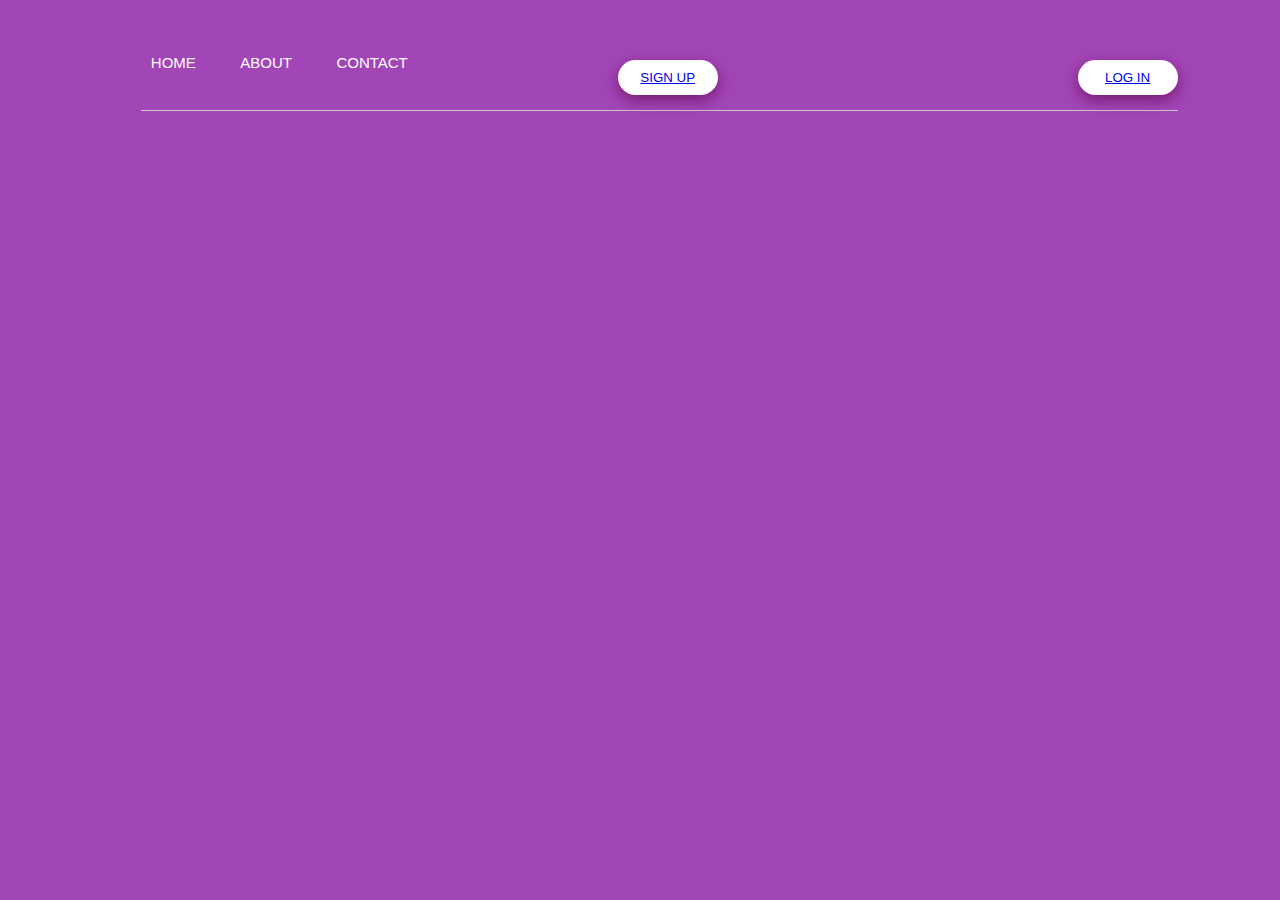
==== index.html @ 5c0f9ef2 "first commit" ====
<!DOCTYPE html>
<html lang="en">
<head>
    <meta charset="utf-9">
    <meta name="viewpoint" content="width=device-width, intial-scale=1.0">
    <title>AFK ORGANIZATION</title>
    <link rel="stylesheet" href="style.css">
</head>
<body>
        <div class="main">
            <div class="top-nav">
                <ul>
                    <li><a href="Home.html">HOME</a></li>
                    <li><a href="About.html">ABOUT</a></li>
                    <li><a href="Contact.html">CONTACT</a></li>
                </ul>
                <button class="button"><a href="signup.html">SIGN UP</button>
                <button class="button"><a href="login.html">LOG IN</a></button>
            </div>
            
            </div>
            
    </header>
</body>
</html>
---- style.css ----
*{
    padding: 0; 
    margin: 0;
    box-sizing: border-box; 
    font-family: "Poppins", sans-serif;
}
.main{
    width: 100%;
    height: 100vh;
    background: #a245b7;
    padding: 10px 8px;
    padding-left: 11%;
    padding-right: 8%;
}
.top-nav{
    display: flex;
    align-items: center;
    justify-content: space-between;
    padding: 30px 0 15px;
    border-bottom: 1px solid #ccc;
}
.top-nav ul li{
    list-style-type: none;
    display: inline-block;
    margin-right: 30px;
    margin-left: 10px;
    margin-bottom: 10px;
}
.top-nav ul li a{
    text-decoration: none;
    color: #fff;
    font-size: 15px;
}
.top-nav button{
    padding: 10px 20px;
    border: 0;
    outline: 0;
    border-radius: 30px;
    background: #fff;
    color: #591d6e;
    cursor: pointer;
}
.btn img{
    width: 20px;
    margin: 10px;
}

.container{
    width: 100%;
    min-height: 100vh;
    background:linear-gradient(rgba(9,0,77,0.65),rgba(99,0,77,0.65));
    background-size: cover;
    background-position: center;
    padding: 10px 8px;
    font-family: "Poppins", sans-serif;
    font-size: 20px;
    font-weight: 100;
}
.contact-box{
    background: #fff;
    display: flex;
}
.contact-left{
    flex-basis: 60%;
    padding: 40px 60px;
}
.contact-right{
    flex-basis: 40%;
    padding: 40px;
    background: #a245b7;
    color: #fff;
}
h1{
    margin-bottom: 10px;
}
.container p{
    margin-bottom: 10px;
}
.input-row{
display: flex;
justify-content: space-between;
margin-bottom: 20px;
}
.input-row .input-group{
    flex-basis: 45%;
}
input{
    width: 100%;
    border: none;
    border-bottom: 1px solid #ccc;
    outline: none;
    padding-bottom: 5px;
}
textarea{
    width: 100%;
    border: 1px solid #ccc;
    outline: none;
    padding: 10px;
    box-sizing: border-box;
}
label{
    margin-bottom: 6px;
    display: block;
    color: #a245b7;
}
button{
    background: #a245b7;
    width: 100px;
    border: none;
    outline: none;
    color: #fff;
    height: 35px;
    border-radius: 30px;
    margin-top: 20px;
    box-shadow: 0px 5px 15px 0px rgba(99,0,77,0.65);
}
.contact-left h3{
    color: #a245b7;
    font-weight: 600;
    margin-bottom: 30px;
}
.contact-right h3{
    font-weight: 600;
    margin-bottom: 30px;
}
tr td:first-child{
    padding-right: 20px;
}
tr td:first-child{
    padding-top: 20px;
}
body{
	font-family: Arial, sans-serif;
	margin: 0;
	padding: 0;
}

.header{
	background-color:  linear-gradient(rgba(9,0,77,0.65),rgba(99,0,77,0.65)), url(images/background.png);
    background-size: cover;
    background-position: center;
    padding: 10px 8px;
	text-align: center;
}

.hero{
	background-image:  linear-gradient(rgba(9,0,77,0.65),rgba(99,0,77,0.65)), url(images/background.png);
    background-size: cover;
    background-position: center;
    padding: 10px 8px;
	justify-content: center;
	align-items: center;
}
.about-intro {
	background-image: linear-gradient(rgba(9,0,77,0.65),rgba(99,0,77,0.65)), url(images/background.png);
    background-size: cover;
    background-position: center;
    padding: 10px 8px;
	padding: 15px;
	color: #fff;
}
.our-story {
	padding: 5px;
}
.our-values {
	padding: 5px;
}
.our-values ul {
	list-style: none;
}
.our-values li {
	margin-bottom: 5px;
}
.meet-team {
	padding: 5px;
}
.meet-team ul {
	list-style: none;
}
.meet-team li {
	margin-bottom: 5px;
}
.get-involved{padding: 5px;
	text-align: center;
}
.get-involved ul {
	list-style: none;
}
.get-involved li{
	margin-bottom: 30px;
}

@import url("https://fonts.googleapis.com/css2?family=Poppins:wght@300;400;500;600;700;800;900&display=swap");
*{
margin: 0; 
padding: 0; 
box-sizing: border-box;
font-family: "Poppins", sans-serif;
}
body{
display: flex;
justify-content: center;
align-items: center; min-height: 100vh;
background-image: url(backg img1.jpeg);
background-position: center;
background-size: cover;
}
.wrapper{
width: 420px;
background: transparent;
border: 2px solid rgba(225, 255, 255, .2);
backdrop-filter: blur(20px);
box-shadow: 0 0 10px rgba(0, 0, 0, .2);
color: (#fff);
border-radius: 10px;
padding: 30px 40px;
}
•wrapper h1{ 
font-size: 36px; 
text-align: center;
}
• wrapper input-box{
width: 100%; 
height: 50px; 
margin: 30px 0;
}
• input-box input {
width: 100%; 
height: 100%;
background: transparent;
border: none; 
outline: none;
border: 2px solid rgba (255, 255, 255, .2);
Border-radius: 40px;
Font-size: 16px;
Color: #fff;
Padding: 20px 45px 20 ox 20 px;
}
.input-box input ::placeholder{
Colour: #fff; 
}
.input-box I{
Position: absolute;
Right: 20px;
Top: 50%;
Transform: translateY(-50%);
Font-size: 20px; 
}
.wrapper .remember-forgot{
display: flex;
justify-content: space-between; 
font-size: 14.5px; 
margin: -15px 0 15px;
}
.remember-forgot label input{ 
accent-color: #fff;
margin-right:3px;
}
.remember-forgot a{
color: #fff;
Text-decoration: none;
}
.remember-forgot a:hover{
Text-decoration: underline;
}
.wrapper .btn{
width: 100%;
height: 45px;
background: #fff;
border: none;
outline: none;
border-radius: 40px;
box-shadow: 0 0 10px rgba(0,0,0, .1);
cursor: pointer;
font-size: 16px;
color: #333;
font-weight: 600;
}
.wrapper .register-link{
font-size: 14.5px;
text-align: center;
max-width: 20px 0 15px;
}
.register-link p a{
color: #fff;
text-decoration: none;
font-weight: 600;
}
.register-link p a:hover{
 text-decoration: underline;
}
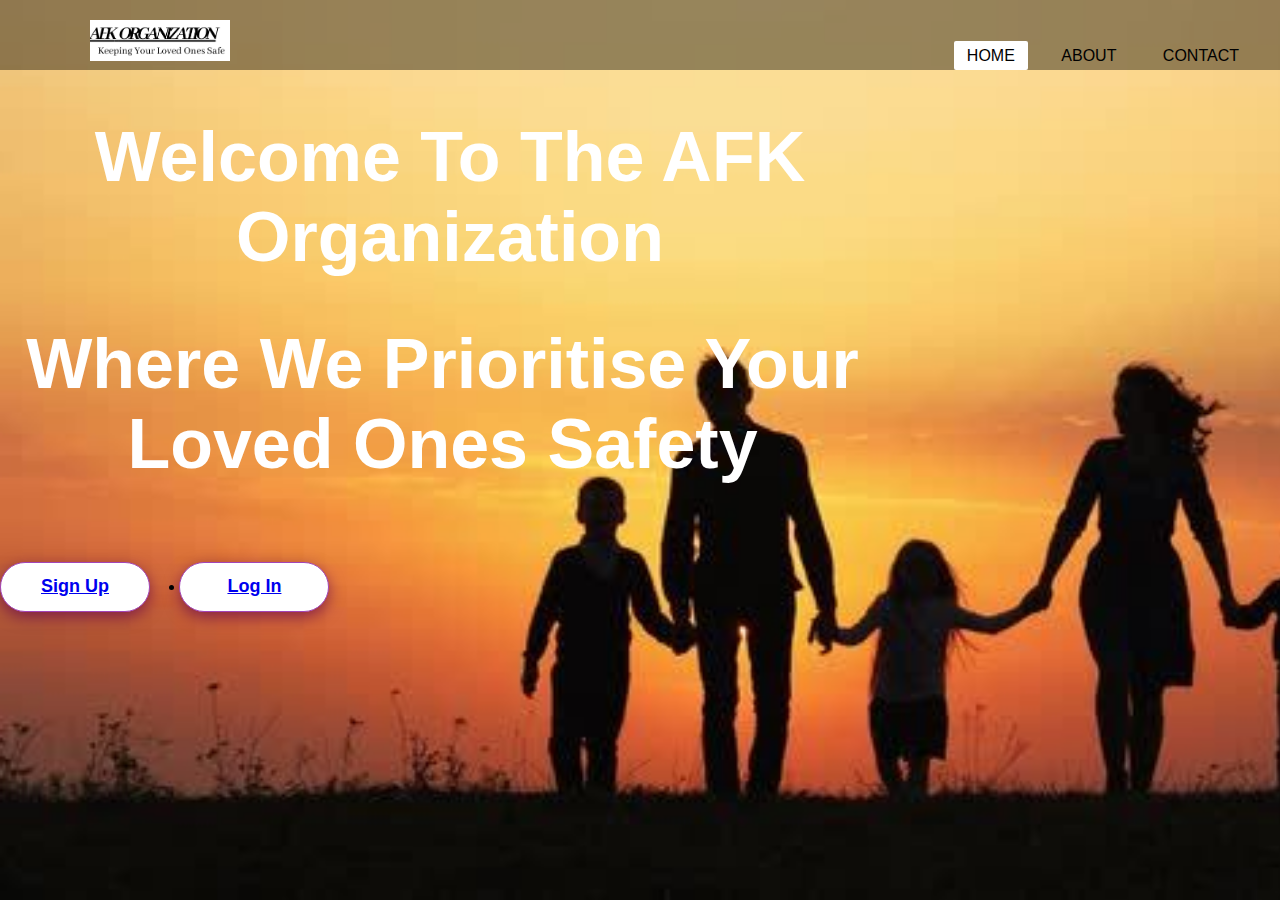
==== commit 71650196: "modify all" ====
--- a/index.html
+++ b/index.html
@@ -9,17 +9,24 @@
 <body>
         <div class="main">
             <div class="top-nav">
+                <img class="logo" src="logo.png">
                 <ul>
-                    <li><a href="Home.html">HOME</a></li>
+                    <li><a class="active" href="Home.html">HOME</a></li>
                     <li><a href="About.html">ABOUT</a></li>
                     <li><a href="Contact.html">CONTACT</a></li>
                 </ul>
-                <button class="button"><a href="signup.html">SIGN UP</button>
-                <button class="button"><a href="login.html">LOG IN</a></button>
+                </div>
+            <div class="centre">
+                <h1>Welcome To The AFK Organization</h1>
+                <h2>Where We Prioritise  Your Loved Ones Safety</h2>
+                <div class="buttons">
+                   <button><li><a href="signup.html">Sign Up</a></li></button>
+                    <button class="btn"><li><a href="login.html">Log In</a></li></button>
+
+                </div>
+            </div>
             </div>
             
-            </div>
-            
-    </header>
+    </header> 
 </body>
 </html> --- a/style.css
+++ b/style.css
@@ -1,54 +1,111 @@
+@import url('https://fonts.googleapis.com/css2?family=Roboto:ital,wght@0,100;0,300;0,400;0,500;0,700;0,900;1,100;1,300;1,400;1,500;1,700;1,900&display=swap')
 *{
     padding: 0; 
     margin: 0;
-    box-sizing: border-box; 
-    font-family: "Poppins", sans-serif;
 }
 .main{
     width: 100%;
     height: 100vh;
-    background: #a245b7;
-    padding: 10px 8px;
-    padding-left: 11%;
-    padding-right: 8%;
+    background: url(download\ \(3\).jpg) no-repeat;
+    background-size: cover;
 }
 .top-nav{
-    display: flex;
-    align-items: center;
-    justify-content: space-between;
-    padding: 30px 0 15px;
-    border-bottom: 1px solid #ccc;
+    height: 70px;
+    width: 100%;
+    background: rgba(0, 0, 0, 0.4);
+}
+.logo{
+    width: 140px;
+    height: auto;
+    padding: 20px 90px;
+}
+.top-nav ul{
+    float: right;
+    margin-right: 20px;
 }
 .top-nav ul li{
     list-style-type: none;
+    margin: 0 8px;
     display: inline-block;
-    margin-right: 30px;
-    margin-left: 10px;
-    margin-bottom: 10px;
+    line-height: 80px;
 }
 .top-nav ul li a{
     text-decoration: none;
+    color: black;
+    font-size: px;
+    padding: 6px 13px;
+    font-family: 'Roborto' ,sans-serif;
+    transition: 0.4s;
+}
+.top-nav ul li a.active,
+.top-nav ul li a:hover{
+    background: white;
+    border-radius: 2px;
+}
+.top-nav .centre{
+    position: absolute;
+    top: 50%;
+    left: 50%;
+    transform: translate(-50%, -50%);
+    font-family: sans-serif;
+    user-select: none;
+}
+.centre h1{
+    color: white;
+    font-size: 70px;
+    font-weight: bold;
+    width: 900px;
+    text-align: center;
+}
+.centre h2{
+    color: white;
+    font-size: 70px;
+    font-weight: bold;
+    width: 885px;
+    margin-top: 10px;
+    text-align: center;
+}
+.centre .buttons{
+    max-width: 35px 280px;
+}
+.buttons button{
+    height: 50px;
+    width: 150px;
+    font-size: 18px;
+    font-weight: bold;
+    color: black;
+    background: white;
+    border: 1px solid #a245b7;
+    outline: none;
+    cursor: pointer;
+    border-radius: 25px;
+    transition: .5s;
+}
+.buttons .btn{
+    margin-left: 25px;
+}
+.buttons button:hover{
+    background: purple;
+}
+
+.header{
+    background-color: #333;
     color: #fff;
-    font-size: 15px;
-}
-.top-nav button{
-    padding: 10px 20px;
-    border: 0;
-    outline: 0;
-    border-radius: 30px;
-    background: #fff;
-    color: #591d6e;
-    cursor: pointer;
-}
-.btn img{
-    width: 20px;
-    margin: 10px;
+    padding: 1em;
+    text-align: center;
+}
+.heroes{
+    background: url(hands.jpg);
+    background-size: cover;
+    height: 100vh;
+    display: flex;
+    justify-content: center;
 }
 
 .container{
     width: 100%;
     min-height: 100vh;
-    background:linear-gradient(rgba(9,0,77,0.65),rgba(99,0,77,0.65));
+    background:linear-gradient(rgba(99,0,77,0.65));
     background-size: cover;
     background-position: center;
     padding: 10px 8px;
@@ -70,7 +127,7 @@
     background: #a245b7;
     color: #fff;
 }
-h1{
+.container h1{
     margin-bottom: 10px;
 }
 .container p{
@@ -134,7 +191,6 @@
 	margin: 0;
 	padding: 0;
 }
-
 .header{
 	background-color:  linear-gradient(rgba(9,0,77,0.65),rgba(99,0,77,0.65)), url(images/background.png);
     background-size: cover;
@@ -142,7 +198,6 @@
     padding: 10px 8px;
 	text-align: center;
 }
-
 .hero{
 	background-image:  linear-gradient(rgba(9,0,77,0.65),rgba(99,0,77,0.65)), url(images/background.png);
     background-size: cover;
@@ -152,23 +207,60 @@
 	align-items: center;
 }
 .about-intro {
-	background-image: linear-gradient(rgba(9,0,77,0.65),rgba(99,0,77,0.65)), url(images/background.png);
-    background-size: cover;
-    background-position: center;
-    padding: 10px 8px;
-	padding: 15px;
-	color: #fff;
+	width: 100%;
+    min-height: 100vh;
+    background:linear-gradient(rgba(99,0,77,0.65));
+    background-size: cover;
+    background-position: center;
+    padding: 10px 8px;
+    font-family: "Poppins", sans-serif;
+    font-size: 20px;
+    font-weight: 100;
 }
 .our-story {
-	padding: 5px;
+	width: 100%;
+    min-height: 100vh;
+    background:linear-gradient(rgba(99,0,77,0.65));
+    background-size: cover;
+    background-position: center;
+    padding: 10px 8px;
+    font-family: "Poppins", sans-serif;
+    font-size: 20px;
+    font-weight: 100;
 }
 .our-values {
-	padding: 5px;
+	width: 100%;
+    min-height: 100vh;
+    background:linear-gradient(rgba(99,0,77,0.65));
+    background-size: cover;
+    background-position: center;
+    padding: 10px 8px;
+    font-family: "Poppins", sans-serif;
+    font-size: 20px;
+    font-weight: 100;
 }
 .our-values ul {
 	list-style: none;
+    width: 100%;
+    min-height: 100vh;
+    background:linear-gradient(rgba(99,0,77,0.65));
+    background-size: cover;
+    background-position: center;
+    padding: 10px 8px;
+    font-family: "Poppins", sans-serif;
+    font-size: 20px;
+    font-weight: 100;
 }
 .our-values li {
+    width: 100%;
+    min-height: 100vh;
+    background:linear-gradient(rgba(99,0,77,0.65));
+    background-size: cover;
+    background-position: center;
+    padding: 10px 8px;
+    font-family: "Poppins", sans-serif;
+    font-size: 20px;
+    font-weight: 100;
 	margin-bottom: 5px;
 }
 .meet-team {
@@ -190,102 +282,139 @@
 	margin-bottom: 30px;
 }
 
-@import url("https://fonts.googleapis.com/css2?family=Poppins:wght@300;400;500;600;700;800;900&display=swap");
-*{
-margin: 0; 
-padding: 0; 
-box-sizing: border-box;
-font-family: "Poppins", sans-serif;
-}
+.login-box{
+    background: #fff;
+    padding: 30px 120px;
+    width: 550px;
+    position: absolute;
+    top: 50%;
+    left: 50%;
+    transform: translate(-50%,-50%);
+    text-align: center;
+    border-radius: 10px;
+}
+@import url('https://fonts.googleapis.com/css2?family=Poppins:wght@300;400;500;600;700;800;900&display=swap');
 body{
-display: flex;
-justify-content: center;
-align-items: center; min-height: 100vh;
-background-image: url(backg img1.jpeg);
-background-position: center;
-background-size: cover;
-}
-.wrapper{
-width: 420px;
-background: transparent;
-border: 2px solid rgba(225, 255, 255, .2);
-backdrop-filter: blur(20px);
-box-shadow: 0 0 10px rgba(0, 0, 0, .2);
-color: (#fff);
-border-radius: 10px;
-padding: 30px 40px;
-}
-•wrapper h1{ 
-font-size: 36px; 
-text-align: center;
-}
-• wrapper input-box{
-width: 100%; 
-height: 50px; 
-margin: 30px 0;
-}
-• input-box input {
-width: 100%; 
-height: 100%;
-background: transparent;
-border: none; 
-outline: none;
-border: 2px solid rgba (255, 255, 255, .2);
-Border-radius: 40px;
-Font-size: 16px;
-Color: #fff;
-Padding: 20px 45px 20 ox 20 px;
-}
-.input-box input ::placeholder{
-Colour: #fff; 
-}
-.input-box I{
-Position: absolute;
-Right: 20px;
-Top: 50%;
-Transform: translateY(-50%);
-Font-size: 20px; 
-}
-.wrapper .remember-forgot{
-display: flex;
-justify-content: space-between; 
-font-size: 14.5px; 
-margin: -15px 0 15px;
-}
-.remember-forgot label input{ 
-accent-color: #fff;
-margin-right:3px;
-}
-.remember-forgot a{
-color: #fff;
-Text-decoration: none;
-}
-.remember-forgot a:hover{
-Text-decoration: underline;
-}
-.wrapper .btn{
-width: 100%;
-height: 45px;
-background: #fff;
-border: none;
-outline: none;
-border-radius: 40px;
-box-shadow: 0 0 10px rgba(0,0,0, .1);
-cursor: pointer;
-font-size: 16px;
-color: #333;
-font-weight: 600;
-}
-.wrapper .register-link{
-font-size: 14.5px;
-text-align: center;
-max-width: 20px 0 15px;
-}
-.register-link p a{
-color: #fff;
-text-decoration: none;
-font-weight: 600;
-}
-.register-link p a:hover{
- text-decoration: underline;
+    display: flex;
+    justify-content: center;
+    align-items: center;
+    min-height: 100vh;
+    background-image: linear-gradient(rgba(9,0,77,0.65),rgba(99,0,77,0.65)), url(backg\ img1.jpeg);
+}
+.login-box{
+    position: relative;
+    padding: 50px;
+    background: #fff;
+    box-shadow: -55px -55px 0 rgba(0, 0, 0, 0.05);
+}
+.login-box ::before
+{
+    content: '';
+    position: absolute;
+    left: -20px;
+    top: 0;
+    width: 20px;
+    height: 100%;
+    background: hsl(0, 0%, 100%);
+    transform: skewY(45deg);
+    transform-origin: bottom right;
+}
+.login-box ::after
+{
+    content: '';
+    position: absolute;
+    top: -20px;
+    left: 0;
+    height: 20px;
+    width: 100%;
+    background: #fff;
+    transform: skewX(45deg);
+    transform-origin: bottom right;
+}
+form{
+    width:100% ;
+    display: flex;
+    justify-content: center;
+    text-align: center;
+    flex-direction: column;
+}
+.login-box h2{
+    color: #333;
+    text-transform: uppercase;
+    letter-spacing: 0.15cm;
+    margin-bottom: 20px;
+}
+.login-box .inputbox{
+    position: relative;
+    width: 300px;
+    margin-top: 40px;
+}
+.login-box .inputbox .input{
+    position: relative;
+    padding: 8px 10px;
+    border: none;
+    outline: none;
+    width: 100%;
+    background: #333;
+    color: #fff;
+    font-size: 1.1cm;
+    letter-spacing: 0.1cm;
+    text-transform: uppercase;
+}
+.login-box .inputbox span{
+    position: absolute;
+    left: 0;
+    padding: 10px 0;
+    pointer-events: none;
+    font-size: 1cm;
+    transition: 0.5s;
+    letter-spacing: 0.1cm;
+    color: #fff;
+    text-transform: uppercase;
+}
+.login-box .inputbox input:valid ~ span,
+.login-box .inputbox input:focus ~ span
+{
+    color: #333;
+    font-size: 0.85cm;
+    transform: translateY(-32px);
+}
+.login-box .inputbox i{
+    position: absolute;
+    left: 0;
+    bottom: 0;
+    width: 100%;
+    height: 3px;
+    background: linear-gradient(rgba(9,0,77,0.65),rgba(99,0,77,0.65));
+    transform-origin: 0.5s;
+    pointer-events: none;
+}
+.login-box .inputbox input:valid ~ i,
+.login-box .inputbox input:focus ~ i
+{
+    height: 100%;
+    box-shadow: inset 0 0 10px rgba(0, 0, 0, 0.25);
+}
+.login-box .links{
+    position: relative;
+    width: 100%;
+    display: flex;
+    justify-content: space-between;
+    margin-top: 20px;
+}
+.login-box .links a {
+    text-decoration: none;
+    color: #2196f3;
+    text-transform: uppercase;
+    font-weight: 600;
+    letter-spacing: 0.1cm;
+    font-size: 0.75cm;
+}
+.login-box .links a:nth-child(2){
+    color: #ff4685;
+}
+.login-box .inputbox input{
+    background: #2196f3;
+    cursor: pointer;
+    font-weight: 600;
 }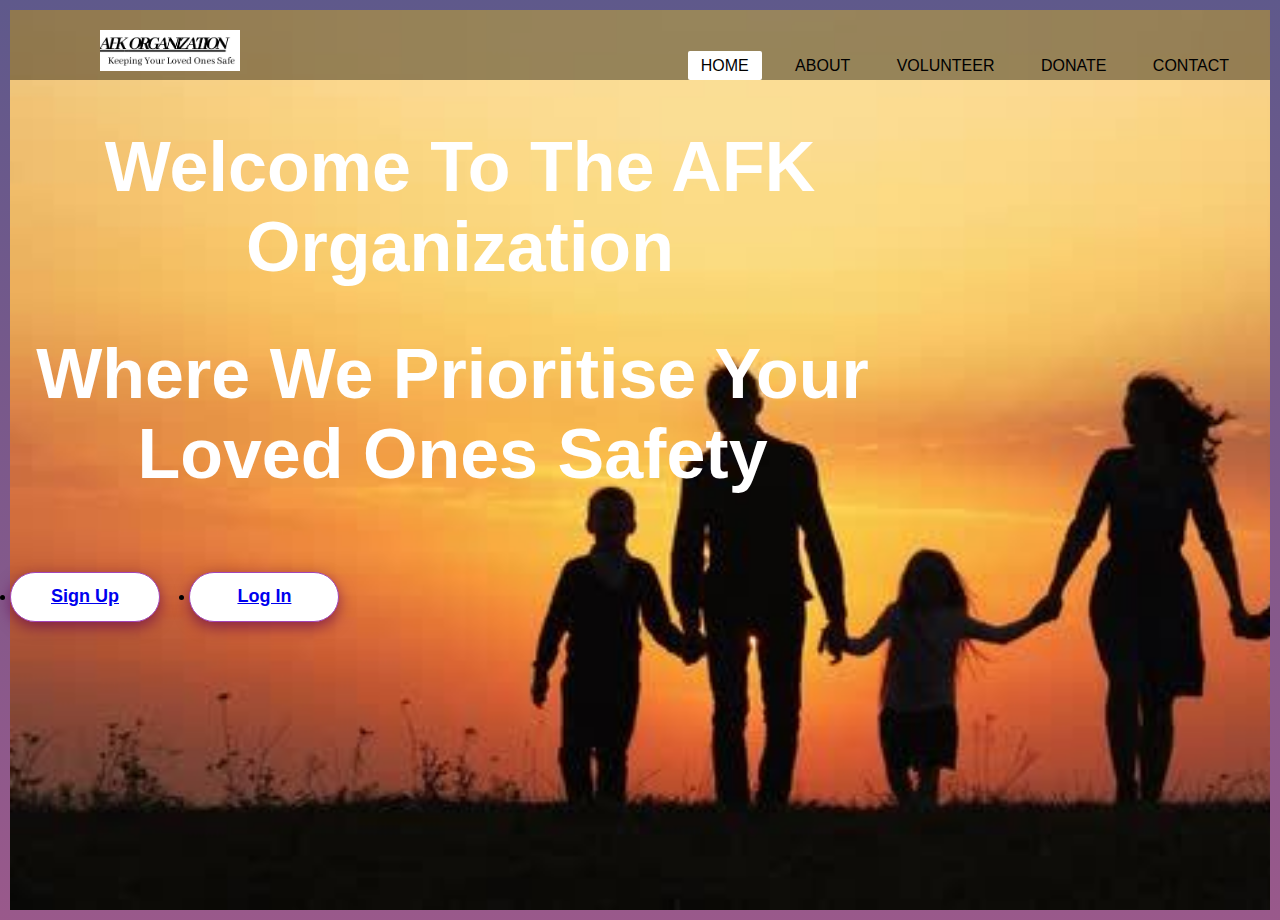
==== commit 9663e0ad: "modify please" ====
--- a/index.html
+++ b/index.html
@@ -13,6 +13,8 @@
                 <ul>
                     <li><a class="active" href="Home.html">HOME</a></li>
                     <li><a href="About.html">ABOUT</a></li>
+                    <li><a href="volunteer.html">VOLUNTEER</a></li>
+                    <li><a href="donate.html">DONATE</a></li>
                     <li><a href="Contact.html">CONTACT</a></li>
                 </ul>
                 </div>
--- a/style.css
+++ b/style.css
@@ -9,6 +9,7 @@
     background: url(download\ \(3\).jpg) no-repeat;
     background-size: cover;
 }
+
 .top-nav{
     height: 70px;
     width: 100%;
@@ -95,7 +96,7 @@
     text-align: center;
 }
 .heroes{
-    background: url(hands.jpg);
+    background: url();
     background-size: cover;
     height: 100vh;
     display: flex;
@@ -105,7 +106,7 @@
 .container{
     width: 100%;
     min-height: 100vh;
-    background:linear-gradient(rgba(99,0,77,0.65));
+    background:linear-gradient(rgba(99,0,77,0.65)),url(backg\ img1.jpeg);
     background-size: cover;
     background-position: center;
     padding: 10px 8px;
@@ -192,229 +193,232 @@
 	padding: 0;
 }
 .header{
-	background-color:  linear-gradient(rgba(9,0,77,0.65),rgba(99,0,77,0.65)), url(images/background.png);
+	background-color:  linear-gradient(rgba(9,0,77,0.65),rgba(99,0,77,0.65)),;
     background-size: cover;
     background-position: center;
     padding: 10px 8px;
 	text-align: center;
 }
 .hero{
-	background-image:  linear-gradient(rgba(9,0,77,0.65),rgba(99,0,77,0.65)), url(images/background.png);
+	background-image:  linear-gradient(rgba(9,0,77,0.65),rgba(99,0,77,0.65)),;
     background-size: cover;
     background-position: center;
     padding: 10px 8px;
 	justify-content: center;
 	align-items: center;
 }
-.about-intro {
-	width: 100%;
+body{
+    display: flex;
+    justify-content: center;
+    align-items: center;
+    padding: 10px;
     min-height: 100vh;
-    background:linear-gradient(rgba(99,0,77,0.65));
-    background-size: cover;
-    background-position: center;
-    padding: 10px 8px;
-    font-family: "Poppins", sans-serif;
-    font-size: 20px;
-    font-weight: 100;
-}
-.our-story {
-	width: 100%;
-    min-height: 100vh;
-    background:linear-gradient(rgba(99,0,77,0.65));
-    background-size: cover;
-    background-position: center;
-    padding: 10px 8px;
-    font-family: "Poppins", sans-serif;
-    font-size: 20px;
-    font-weight: 100;
-}
-.our-values {
-	width: 100%;
-    min-height: 100vh;
-    background:linear-gradient(rgba(99,0,77,0.65));
-    background-size: cover;
-    background-position: center;
-    padding: 10px 8px;
-    font-family: "Poppins", sans-serif;
-    font-size: 20px;
-    font-weight: 100;
-}
-.our-values ul {
-	list-style: none;
-    width: 100%;
-    min-height: 100vh;
-    background:linear-gradient(rgba(99,0,77,0.65));
-    background-size: cover;
-    background-position: center;
-    padding: 10px 8px;
-    font-family: "Poppins", sans-serif;
-    font-size: 20px;
-    font-weight: 100;
-}
-.our-values li {
-    width: 100%;
-    min-height: 100vh;
-    background:linear-gradient(rgba(99,0,77,0.65));
-    background-size: cover;
-    background-position: center;
-    padding: 10px 8px;
-    font-family: "Poppins", sans-serif;
-    font-size: 20px;
-    font-weight: 100;
-	margin-bottom: 5px;
-}
-.meet-team {
-	padding: 5px;
-}
-.meet-team ul {
-	list-style: none;
-}
-.meet-team li {
-	margin-bottom: 5px;
-}
-.get-involved{padding: 5px;
-	text-align: center;
-}
-.get-involved ul {
-	list-style: none;
-}
-.get-involved li{
-	margin-bottom: 30px;
-}
-
-.login-box{
-    background: #fff;
-    padding: 30px 120px;
-    width: 550px;
+    background-image: linear-gradient(rgba(9,0,77,0.65),rgba(99,0,77,0.65));
+}
+.lira{
+    max-width: 700px;
+    width: 100%;
+background-color: #fff;
+padding: 2px 30px;
+border-radius: 5px;
+box-shadow: 0 5px 10px rgba(99, 0, 77, 0.65);    
+}
+.lira .title{
+    font-size: 25px;
+    font-weight: 500;
+    position: relative;
+}
+.lira .title::before{
+    content: '';
+    position: absolute;
+    left: 0;bottom: 0;
+    height: 3px;
+    width: 30px;border-radius: 5px;
+    background: linear-gradient(rgba(9,0,77,0.65),rgba(99,0,77,0.65));
+}
+.lira form .user-details{
+    display: flex;
+    flex-wrap: wrap;
+    justify-content: space-between;
+    margin: 20px 0 12px 0;
+}
+form .input-box span.details{
+    margin-bottom: 25px;
+    width: calc(100%/ 2- 20px);
+}
+.user-details .input-box input{
+    height: 35px;
+    width: 100%;
+    outline: none;
+    font-size: 16px;
+    border-radius: 5px;
+    padding-left: 15px;
+    border: 1px solid #ccc;
+    transition: all 0.3s ease;
+    border-bottom-width: #9b59b9;
+}
+.user-details.input-box input:focus,
+.user-details.input-box input:valid{
+    border-color: #a245b7;
+}
+form.category{
+    display: flex;
+    width: 80%;
+    margin: 14px 0;
+    justify-content: space-between;
+    cursor: pointer;
+}
+form .category label{
+    display: flex;
+    align-items: center;
+    cursor: pointer;
+}
+form .category label .dot{
+    height: 18px;
+    width: 18px;
+    border-radius: 50%;
+    margin-right: 10px;
+    background: purple;
+    border: 5px solid transparent;
+}
+#dot-1:checked ~ .category label .one,
+#dot-2:checked ~ .category label .two,
+#dot-3:checked ~ .category label .three{
+    background: #9b59b9;
+    background-color: #d9d9d9;
+}
+form input[type="radio"]{
+    display: none;
+}
+.form .button{
+    height: 45px;
+    margin: 35px 0;
+}
+form .button input{
+    height: 15vh;
+    width: 100%;
+    border-radius: 5px;
+    border: none;
+    color: #fff;
+    font-size: 18px;
+    font-weight: 500;
+    letter-spacing: 1px;
+    cursor: pointer;
+    transition: all 0.3s ease;
+    background: linear-gradient(135deg,rgba(9,0,77,0.65),rgba(99,0,77,0.65) );
+}
+form .button input::hover{
+    background: linear-gradient(135deg, purple);
+}
+@media(max-width :580px){
+    .lira{
+        max-width: 100%;
+    }
+    form .user-details .input-box{
+        margin-bottom: 15px;
+        width: 100%;
+    }
+    .lira form .user-details{
+        max-height: 300px;
+        overflow-y: scroll;
+    }
+    .user-details::-webkit-scrollbar{
+        width: 5px;
+    }
+}
+@media(max-width:459px){
+    .lira .content .category
+    {
+        flex-direction: column;
+    }
+}
+.qeeqee{
     position: absolute;
     top: 50%;
     left: 50%;
-    transform: translate(-50%,-50%);
+    transform: translate(-50%, -50%);
+}
+.qeeqee{
+    background: #fff;
+    width: 410px;
+    padding: 30px;
+    box-shadow: 0 0 8px rgba(0, 0, 0, 00.1);
+}
+.qeeqee .text{
+    font-size: 35px;
+    font-weight: 600;
     text-align: center;
-    border-radius: 10px;
-}
-@import url('https://fonts.googleapis.com/css2?family=Poppins:wght@300;400;500;600;700;800;900&display=swap');
-body{
+}
+.qeeqee form{
+    margin-top: -20px;
+}
+.qeeqee form .data{
+    height: 45px;
+    width: 100%;
+    margin: 40px 0;
+}
+form .data label{
+    font-size: 18px;
+
+}
+form .data input{
+    height: 100%;
+    width: 100%;
+    padding-left: 10px;
+    font-size: 17px;
+    border: 1px solid lightgrey;
+}
+.about-hero{
+    background-image: ;
+    background-size: cover;
+    height: 100vh;
     display: flex;
     justify-content: center;
     align-items: center;
-    min-height: 100vh;
-    background-image: linear-gradient(rgba(9,0,77,0.65),rgba(99,0,77,0.65)), url(backg\ img1.jpeg);
-}
-.login-box{
-    position: relative;
-    padding: 50px;
-    background: #fff;
-    box-shadow: -55px -55px 0 rgba(0, 0, 0, 0.05);
-}
-.login-box ::before
-{
-    content: '';
-    position: absolute;
-    left: -20px;
-    top: 0;
-    width: 20px;
-    height: 100%;
-    background: hsl(0, 0%, 100%);
-    transform: skewY(45deg);
-    transform-origin: bottom right;
-}
-.login-box ::after
-{
-    content: '';
-    position: absolute;
-    top: -20px;
-    left: 0;
-    height: 20px;
-    width: 100%;
-    background: #fff;
-    transform: skewX(45deg);
-    transform-origin: bottom right;
-}
-form{
-    width:100% ;
-    display: flex;
+    color: #fff;
+}
+.our-story {
+    padding: 20px;
+}
+.team{
+    padding: 20px;
+}
+.team-members{
+    display: contents;
+    flex-wrap: wrap;
     justify-content: center;
-    text-align: center;
-    flex-direction: column;
-}
-.login-box h2{
-    color: #333;
-    text-transform: uppercase;
-    letter-spacing: 0.15cm;
+}
+;
+  color: #fff;
+  padding: 10px 20px;
+  border: none;
+  border-radius: 5px;
+  cursor: pointer;
+}
+
+form input[type="submit"]:hover {
+  background-color: #0033cc;
+}
+
+/* Media Query for Responsive Design */
+
+@media only screen and (max-width: 768px) {
+  form input[type="text"], 
+  form input[type="email"], 
+  form input[type="tel"], 
+  form input[type="number"], 
+  form select, 
+  form textarea {
+    width: 100%;
+    padding: 10px;
     margin-bottom: 20px;
-}
-.login-box .inputbox{
-    position: relative;
-    width: 300px;
-    margin-top: 40px;
-}
-.login-box .inputbox .input{
-    position: relative;
-    padding: 8px 10px;
-    border: none;
-    outline: none;
-    width: 100%;
-    background: #333;
-    color: #fff;
-    font-size: 1.1cm;
-    letter-spacing: 0.1cm;
-    text-transform: uppercase;
-}
-.login-box .inputbox span{
-    position: absolute;
-    left: 0;
-    padding: 10px 0;
-    pointer-events: none;
-    font-size: 1cm;
-    transition: 0.5s;
-    letter-spacing: 0.1cm;
-    color: #fff;
-    text-transform: uppercase;
-}
-.login-box .inputbox input:valid ~ span,
-.login-box .inputbox input:focus ~ span
-{
-    color: #333;
-    font-size: 0.85cm;
-    transform: translateY(-32px);
-}
-.login-box .inputbox i{
-    position: absolute;
-    left: 0;
-    bottom: 0;
-    width: 100%;
-    height: 3px;
-    background: linear-gradient(rgba(9,0,77,0.65),rgba(99,0,77,0.65));
-    transform-origin: 0.5s;
-    pointer-events: none;
-}
-.login-box .inputbox input:valid ~ i,
-.login-box .inputbox input:focus ~ i
-{
-    height: 100%;
-    box-shadow: inset 0 0 10px rgba(0, 0, 0, 0.25);
-}
-.login-box .links{
-    position: relative;
-    width: 100%;
-    display: flex;
-    justify-content: space-between;
-    margin-top: 20px;
-}
-.login-box .links a {
-    text-decoration: none;
-    color: #2196f3;
-    text-transform: uppercase;
-    font-weight: 600;
-    letter-spacing: 0.1cm;
-    font-size: 0.75cm;
-}
-.login-box .links a:nth-child(2){
-    color: #ff4685;
-}
-.login-box .inputbox input{
-    background: #2196f3;
-    cursor: pointer;
-    font-weight: 600;
-}+    border: 1px solid #ccc;
+    border-radius: 5px;
+  }
+  
+  form input[type="submit"] {
+    width: 100%;
+    padding: 10px 20px;
+    margin-bottom: 20px;
+  }
+}
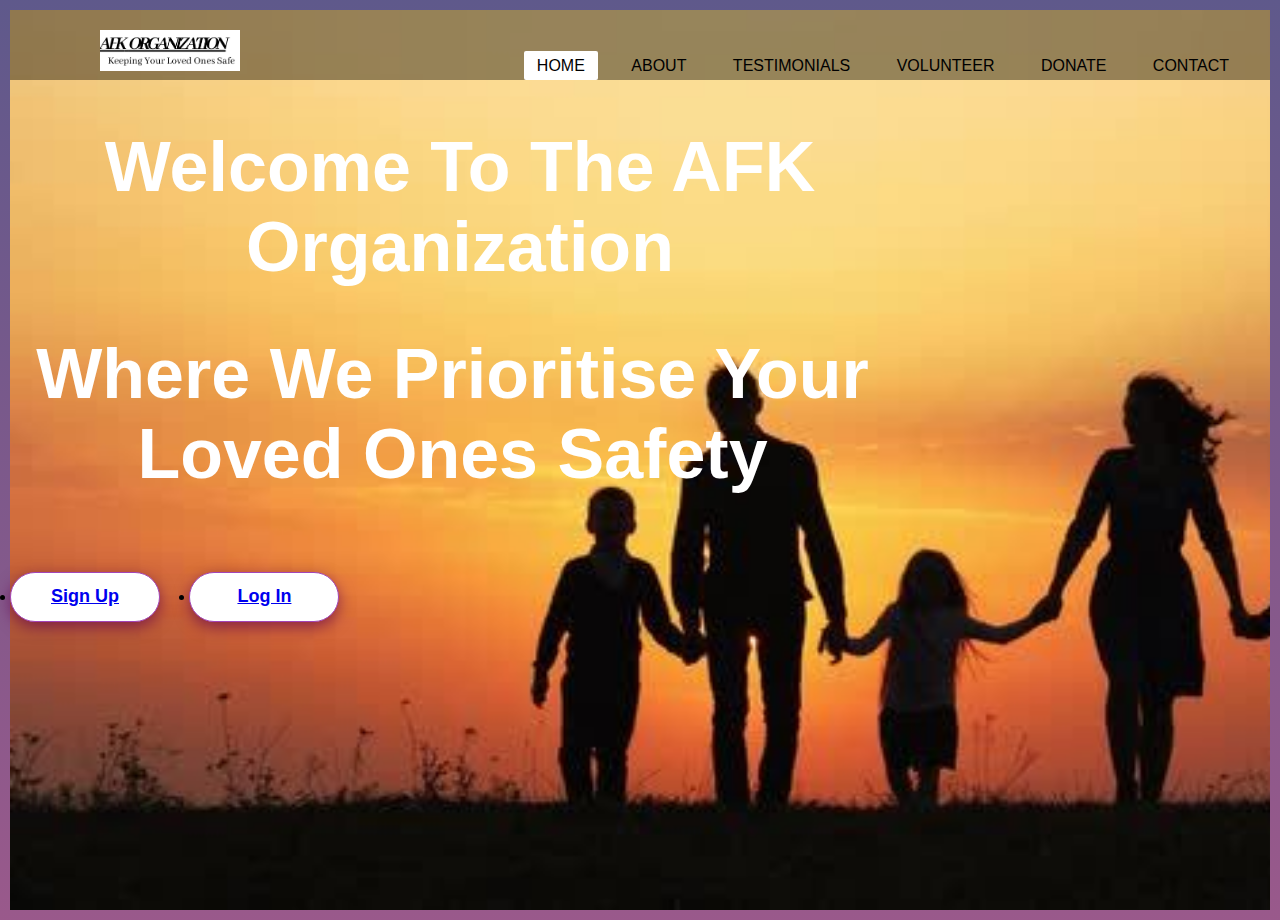
==== commit bf3c1e79: "modify index" ====
--- a/index.html
+++ b/index.html
@@ -13,10 +13,11 @@
                 <ul>
                     <li><a class="active" href="Home.html">HOME</a></li>
                     <li><a href="About.html">ABOUT</a></li>
+                    <li><a href="testimonials.html">TESTIMONIALS</a></li>
                     <li><a href="volunteer.html">VOLUNTEER</a></li>
                     <li><a href="donate.html">DONATE</a></li>
                     <li><a href="Contact.html">CONTACT</a></li>
-                </ul>
+                    <header>
                 </div>
             <div class="centre">
                 <h1>Welcome To The AFK Organization</h1>
--- a/style.css
+++ b/style.css
@@ -159,7 +159,7 @@
 label{
     margin-bottom: 6px;
     display: block;
-    color: #a245b7;
+    color: black;
 }
 button{
     background: #a245b7;
@@ -388,14 +388,17 @@
     flex-wrap: wrap;
     justify-content: center;
 }
-;
-  color: #fff;
+.gallery{
+    font: bold;
+}
+/* Volunteer and Donate Page Styles */
+.volunteer-intro, .donate-intro, .volunteer-opportunities, .donate-methods, .volunteer-form, .donate-form {
+    color: #fff;
   padding: 10px 20px;
   border: none;
   border-radius: 5px;
   cursor: pointer;
 }
-
 form input[type="submit"]:hover {
   background-color: #0033cc;
 }
@@ -409,6 +412,7 @@
   form input[type="number"], 
   form select, 
   form textarea {
+    color: gray;
     width: 100%;
     padding: 10px;
     margin-bottom: 20px;
@@ -422,3 +426,26 @@
     margin-bottom: 20px;
   }
 }
+.testimonials {
+    padding: 20px;
+    background-color: #fff;
+    border-radius: 5px;
+}
+.testimonial {
+    display: flex;
+    align-items: center;
+    margin-bottom: 20px;
+}
+
+.testimonial-image {
+    border-radius: 50%;
+    width: 100px;
+    height: 100px;
+    margin-right: 20px;
+    object-fit: cover;
+}
+
+blockquote {
+    font-style: italic;
+    margin: 0;
+}
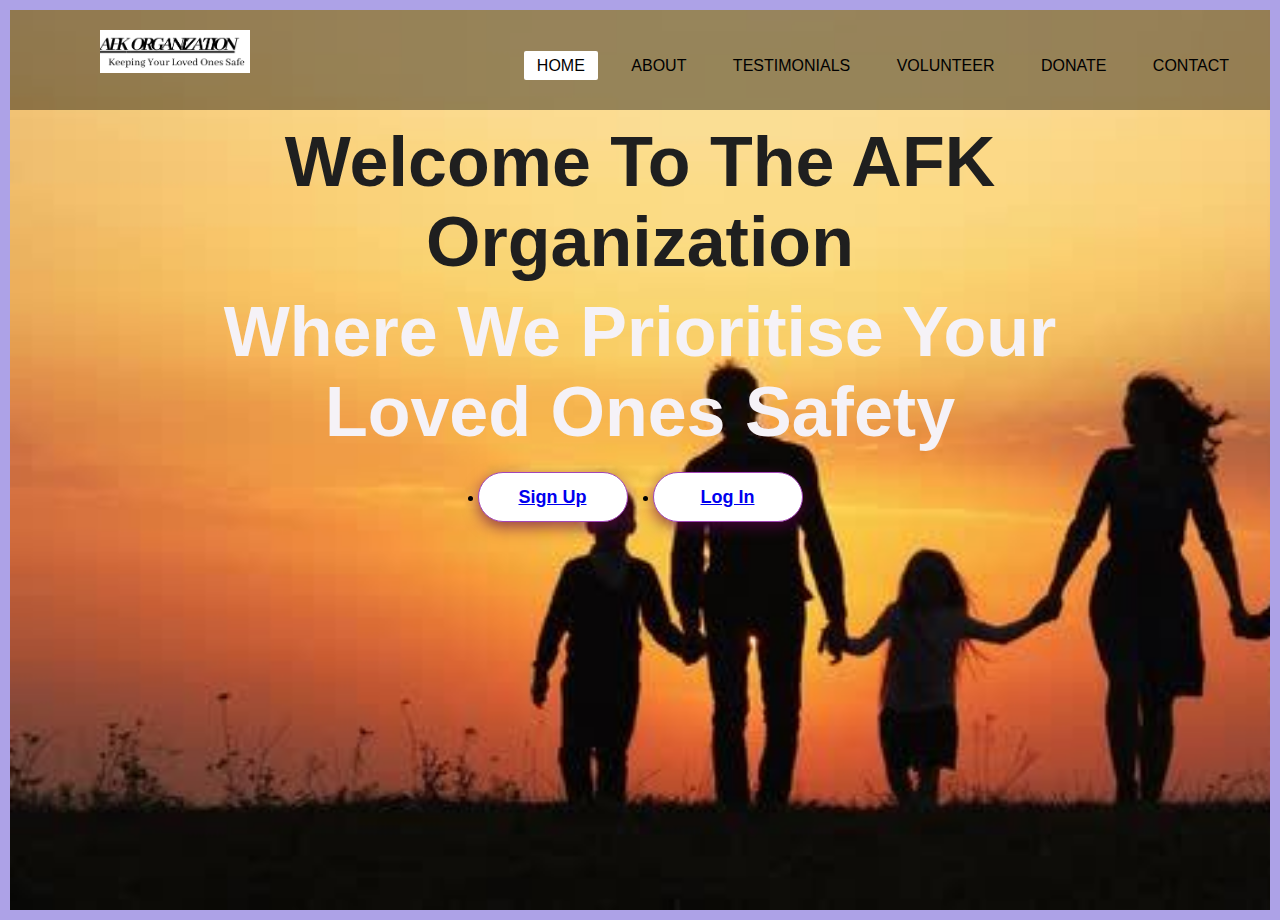
==== commit c9abeca6: "modify newly added things" ====
--- a/index.html
+++ b/index.html
@@ -1,8 +1,9 @@
 <!DOCTYPE html>
 <html lang="en">
 <head>
-    <meta charset="utf-9">
-    <meta name="viewpoint" content="width=device-width, intial-scale=1.0">
+    <meta charset="UTF-8">
+	<meta http-equiv="X-UA-Compatible" content="IE=edge">
+	<meta name="viewport" content="width=device-width,intial-scale=1.0">
     <title>AFK ORGANIZATION</title>
     <link rel="stylesheet" href="style.css">
 </head>
--- a/style.css
+++ b/style.css
@@ -2,6 +2,7 @@
 *{
     padding: 0; 
     margin: 0;
+    font-size: medium;
 }
 .main{
     width: 100%;
@@ -9,14 +10,129 @@
     background: url(download\ \(3\).jpg) no-repeat;
     background-size: cover;
 }
-
+body{
+    display: flex;
+    justify-content: center;
+    align-items: center;
+    min-height: 100vh;
+}
+.cvs img{
+    float: left;
+    max-width: 320px;
+    border: 3px solid #fff;
+    border-radius: 10px;
+    margin-right: 15px;
+}
+.cvs{
+    margin:10px;
+    width: 70%;
+}
+.textbook h2{
+    font-size: large;
+}
+.textbook p{
+    font-size: medium;
+}
+.mmm img{
+    float: left;
+    height: auto
+    ;
+    max-width: 220px;
+    border: 3px solid #fff;
+    border-radius: 10px;
+    margin-right: 15px;
+}
+.mmm{
+    margin:10px;
+    width: 70%;
+}
+.ok h2{
+    font-size: x-large;
+}
+.ok p{
+    font-size: large;
+}
+.ho img{
+    float: left;
+    height: auto
+    ;
+    max-width: 220px;
+    border: 3px solid #fff;
+    border-radius: 10px;
+    margin-right: 15px;
+}
+.ho{
+    margin:10px;
+    width: 70%;
+}
+.mxm h2{
+    font-size: x-large;
+}
+.mxm p{
+    font-size: large;
+}
+.hellur img{
+    float: left;
+    height: auto
+    ;
+    max-width: 220px;
+    border: 3px solid #fff;
+    border-radius: 10px;
+    margin-right: 15px;
+}
+.hellur{
+    margin:10px;
+    width: 70%;
+}
+.uh h2{
+    font-size: x-large;
+}
+.uh p{
+    font-size: large;
+}
+.nxl img{
+    float: left;
+    height: auto
+    ;
+    max-width: 220px;
+    border: 3px solid #fff;
+    border-radius: 10px;
+    margin-right: 15px;
+}
+.nxl{
+    margin:10px;
+    width: 70%;
+}
+.grr h2{
+    font-size: x-large;
+}
+.grr p{
+    font-size: large;
+}
+.idk img{
+    float: left;
+    max-width: 340px;
+    border: 3px solid #fff;
+    border-radius: 10px;
+    margin-right: 15px;
+}
+.idk{
+    margin:10px;
+    width: 80%;
+}
+.read h2{
+    font-size: large;
+}
+.read p{
+    font-size: medium;
+}
 .top-nav{
-    height: 70px;
+    height: 100px;
     width: 100%;
     background: rgba(0, 0, 0, 0.4);
 }
 .logo{
-    width: 140px;
+    width: 150px;
     height: auto;
     padding: 20px 90px;
 }
@@ -52,14 +168,28 @@
     user-select: none;
 }
 .centre h1{
-    color: white;
+    color: rgb(31, 31, 31);
+    display: flex;
+    flex-direction: column;
+    margin: 0 auto;
+    max-width: 1200px;
+    padding: 30ppx;
     font-size: 70px;
     font-weight: bold;
     width: 900px;
     text-align: center;
+    justify-content: center;
+    align-items: center;
 }
 .centre h2{
-    color: white;
+    color: rgb(245, 242, 247);
+    display: flex;
+    flex-direction: column;
+    margin: 0 auto;
+    max-width: 1200px;
+    padding: 30ppx;
+    justify-content: center;
+    align-items: center;
     font-size: 70px;
     font-weight: bold;
     width: 885px;
@@ -68,6 +198,9 @@
 }
 .centre .buttons{
     max-width: 35px 280px;
+    justify-content: center;
+    align-items: center;
+    display: flex;
 }
 .buttons button{
     height: 50px;
@@ -88,7 +221,6 @@
 .buttons button:hover{
     background: purple;
 }
-
 .header{
     background-color: #333;
     color: #fff;
@@ -96,17 +228,16 @@
     text-align: center;
 }
 .heroes{
-    background: url();
+    background: url(Cute\ outfit.jpg);
     background-size: cover;
     height: 100vh;
     display: flex;
     justify-content: center;
 }
-
 .container{
     width: 100%;
     min-height: 100vh;
-    background:linear-gradient(rgba(99,0,77,0.65)),url(backg\ img1.jpeg);
+    background:url(Cute\ outfit.jpg);
     background-size: cover;
     background-position: center;
     padding: 10px 8px;
@@ -189,18 +320,19 @@
 }
 body{
 	font-family: Arial, sans-serif;
+    font-size: medium;
 	margin: 0;
 	padding: 0;
 }
 .header{
-	background-color:  linear-gradient(rgba(9,0,77,0.65),rgba(99,0,77,0.65)),;
+	background: url(Cute\ outfit.jpg) ;
     background-size: cover;
     background-position: center;
     padding: 10px 8px;
 	text-align: center;
 }
 .hero{
-	background-image:  linear-gradient(rgba(9,0,77,0.65),rgba(99,0,77,0.65)),;
+	background-image: url(Cute\ outfit.jpg);
     background-size: cover;
     background-position: center;
     padding: 10px 8px;
@@ -213,7 +345,7 @@
     align-items: center;
     padding: 10px;
     min-height: 100vh;
-    background-image: linear-gradient(rgba(9,0,77,0.65),rgba(99,0,77,0.65));
+    background-image: url(Cute\ outfit.jpg);
 }
 .lira{
     max-width: 700px;
@@ -234,7 +366,7 @@
     left: 0;bottom: 0;
     height: 3px;
     width: 30px;border-radius: 5px;
-    background: linear-gradient(rgba(9,0,77,0.65),rgba(99,0,77,0.65));
+    background: url(Cute\ outfit.jpg);
 }
 .lira form .user-details{
     display: flex;
@@ -305,7 +437,7 @@
     letter-spacing: 1px;
     cursor: pointer;
     transition: all 0.3s ease;
-    background: linear-gradient(135deg,rgba(9,0,77,0.65),rgba(99,0,77,0.65) );
+    background: url(Cute\ outfit.jpg);
 }
 form .button input::hover{
     background: linear-gradient(135deg, purple);
@@ -369,7 +501,7 @@
     border: 1px solid lightgrey;
 }
 .about-hero{
-    background-image: ;
+    background-image:url(Cute\ outfit.jpg) ;
     background-size: cover;
     height: 100vh;
     display: flex;
@@ -378,7 +510,10 @@
     color: #fff;
 }
 .our-story {
-    padding: 20px;
+
+}
+.our-values{
+
 }
 .team{
     padding: 20px;
@@ -400,11 +535,9 @@
   cursor: pointer;
 }
 form input[type="submit"]:hover {
-  background-color: #0033cc;
-}
-
+  background-color: #703085;
+}
 /* Media Query for Responsive Design */
-
 @media only screen and (max-width: 768px) {
   form input[type="text"], 
   form input[type="email"], 
@@ -419,7 +552,6 @@
     border: 1px solid #ccc;
     border-radius: 5px;
   }
-  
   form input[type="submit"] {
     width: 100%;
     padding: 10px 20px;
@@ -428,7 +560,7 @@
 }
 .testimonials {
     padding: 20px;
-    background-color: #fff;
+    background: #fff;
     border-radius: 5px;
 }
 .testimonial {
@@ -436,7 +568,6 @@
     align-items: center;
     margin-bottom: 20px;
 }
-
 .testimonial-image {
     border-radius: 50%;
     width: 100px;
@@ -444,8 +575,37 @@
     margin-right: 20px;
     object-fit: cover;
 }
-
 blockquote {
     font-style: italic;
     margin: 0;
 }
+/* Forgot Password Page Styles */
+#forgot-password{
+    background-color: #fff;
+    
+    padding: 20px;
+    border-radius: 5px;
+    margin-bottom: 20px;
+}
+form label {
+    display: block;
+    margin: 10px 0 5px;
+}
+form input[type="email"] {
+    width: 100%;
+    padding: 10px;
+    margin-bottom: 20px;
+    border: 1px solid #ccc;
+    border-radius: 5px;
+}
+form input[type="submit"] {
+    background-color: #401251;
+    color: #fff;
+    padding: 10px 20px;
+    border: none;
+    border-radius: 5px;
+    cursor: pointer;
+}
+form input[type="submit"]:hover {
+    background-color: #351058;
+}
